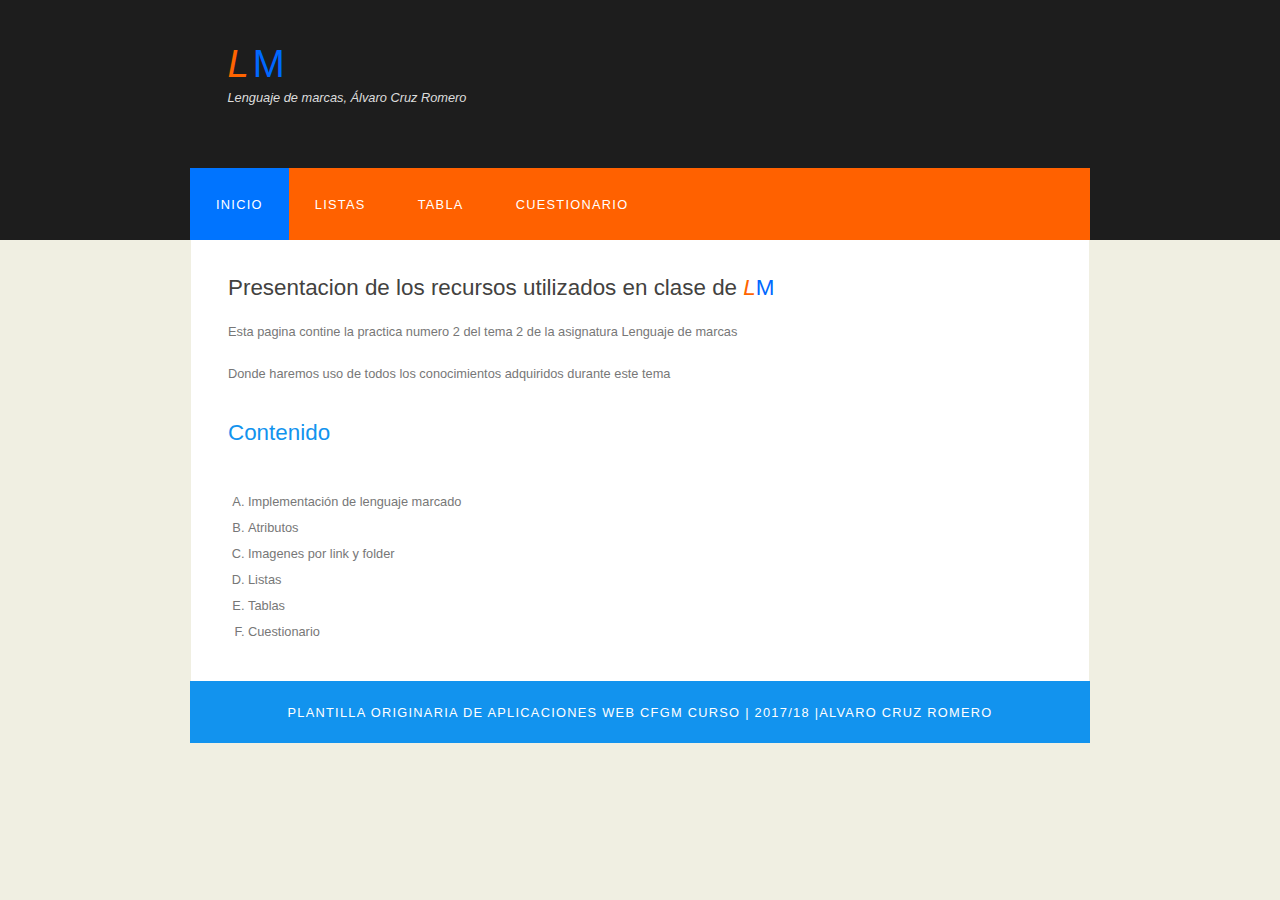
==== P1/index.html @ 85aed7de "12/11/20 commit" ====
<!DOCTYPE HTML>
<html lang="es">
<!-- titulos, listas, tablas, formularios, imagenes, enlace, etc --> 
<!-- Hola Felix, el motivo de tantas etiquetas en deuso o elementos comentados es debido a que esta pagina la utilice en 2018 para un trabajo en la asignatura de aplicaciones WEB, la he querido adaptar a lo que pide tu practica para asi volverme a familiarizar con html -->
<head>
 <meta charset="utf-8" />
  <title>Aplicaciones WEB</title>
   <!-- icon link -->
        <link rel = "icon" href =  
"https://static.thenounproject.com/png/159698-200.png" 
        type = "image/x-icon"> 

  <meta name="description" content="website description" />
  <meta name="keywords" content="website keywords, website keywords" />
  <meta http-equiv="content-type" content="text/html; charset=windows-1252" />
  <link rel="stylesheet" type="text/css" href="style/style.css" title="style" />
</head>

<body>
  <div id="main">
    <div id="header">
      <div id="logo">
        <div id="logo_text">
          <!-- class="logo_colour", cambia color -->
          <h1><a href="index.html"><i class="Office">L</i><span class="logo_colour">M</span></a></h1>
          <h2><i>Lenguaje de marcas, Álvaro Cruz Romero</i></h2>
        </div>
      </div>
      <!-- en css hay uso de ID para modificar esta lista a modo que podemos navegar por las distintas paginas requeridas para la practica -->
      <div id="menubar">
        <ul id="menu">
          <!-- con class="selected" en  li tag en la pagina actual - para resaltar la pagina  -->
          <li class="selected"><a href="index.html">Inicio</a></li>
          <li><a href="a.html">Listas</a></li>
          <li><a href="b.html">Tabla</a></li>
		  <li><a href="c.html">Cuestionario</a></li>
		  <!--<li><a href="d.html">D</a></li>
		  <li><a href="e.html">E</a></li>
		  <li><a href="f.html">F</a></li>
		  <li><a href="g.html">G</a></li>-->
		
        </ul>
      </div>
    </div>
    <div id="site_content">

      <div id="content">
    <!-- contenido de la pagina -->
        <h1>Presentacion de los recursos utilizados en clase de <i class="Office">L</i><span class="logo_colour">M</span></h1>
        <p>Esta pagina contine la practica numero 2 del tema 2 de la asignatura Lenguaje de marcas</p>
        <p>Donde haremos uso de todos los conocimientos adquiridos durante este tema</p>
       
        <h2>Contenido</h2>
        <p><span class="logo_colour"></span></p>
        <ol type="A">
          <li>Implementación de lenguaje marcado</li>
          <li>Atributos</li>
          <li>Imagenes por link y folder</li>
          <li>Listas</li>
		  <li>Tablas</li>
      <li>Cuestionario</li>
        </ol>
        
  <!--
		<p><i class="Office">Microsoft Office</i></p>
    <ul> 
  <li>Excel</li> 
  <li>PowerPoint 
    <ul> 
    <li>Office</li> 
    <li>Calc</li> 
    </ul> 
  </li> 
  <li>Access</li> 
</ul> 
    </ul> -->
      </div>
    </div>
    <div id="footer">
      Plantilla originaria de aplicaciones web CFGM curso | 2017/18 |Alvaro Cruz Romero
    </div>
  </div>
</body>
</html>
---- P1/style/style.css ----
html
{ height: 100%;}

*
{ margin: 0;
  padding: 0;}

body
{ font: normal .80em 'trebuchet ms', arial, sans-serif;
  background: #F0EFE2 url(background.png) repeat;
  color: #777;}

p
{ padding: 0 0 20px 0;
  line-height: 1.7em;}

img
{ border: 0;}

h1, h2, h3, h4, h5, h6 
{ font: normal 175% 'century gothic', arial, sans-serif;
  color: #43423F;
  margin: 0 0 15px 0;
  padding: 15px 0 5px 0;}

h2
{ font: normal 175% 'century gothic', arial, sans-serif;
  color: #1293EE;}

h3
{ font: normal 175% 'century gothic', arial, sans-serif;
  color: #1293EE;}
  
h4
{ font: normal 175% 'century gothic', arial, sans-serif;
  color: #1293EE;}

h5
{ font: normal 175% 'century gothic', arial, sans-serif;
  color: #1293EE;}

h6
{ font: normal 175% 'century gothic', arial, sans-serif;
  color: #1293EE;}

  .heads
  { font: normal 175% 'century gothic', arial, sans-serif;
  color: #1293EE;
  font-size: 22px;}

.separa
  { font: normal 175% 'century gothic', arial, sans-serif;
  color: #000000;
  font-size: 30px;}


a, a:hover
{ outline: none;
  text-decoration: underline;
  color: #FD5BFF;}

a:hover
{ text-decoration: none;}

.left
{ float: left;
  width: auto;
  margin-right: 10px;}

.right
{ float: right; 
  width: auto;
  margin-left: 10px;}

.center
{ display: block;
  text-align: center;
  margin: 20px auto;}

blockquote
{ margin: 20px 0; 
  padding: 10px 20px 0 20px;
  border: 1px solid #E5E5DB;
  background: #FFF;}

ul
{ margin: 2px 0 22px 17px;}

ul li
{ list-style-type: circle;
  margin: 0 0 6px 0; 
  padding: 0 0 4px 5px;}


ol
{ margin: 8px 0 22px 20px;}

ol li
{ margin: 0 0 11px 0;}

#main, #logo, #menubar, #site_content, #footer
{ margin-left: auto; 
  margin-right: auto;}

#header
{ background: #1D1D1D url(header.png) repeat;
  height: 240px;}

#logo
{ width: 825px;
  position: relative;
  height: 168px;}

#logo #logo_text 
{ position: absolute; 
  top: 20px;
  left: 0;}

#logo h1, #logo h2
{ font: normal 300% 'century gothic', arial, sans-serif;
  border-bottom: 0;
  text-transform: none;
  margin: 0;}

#logo_text h1, #logo_text h1 a, #logo_text h1 a:hover 
{ padding: 22px 0 0 0;
  color: #FFF;
  letter-spacing: 0.1em;
  text-decoration: none;}
.Office
{color:#FF6400 ;}
#logo_text h1 a .logo_colour
{ color: #0068FF;}

span
{color: #0068FF;}

#logo_text h2
{ font-size: 100%;
  padding: 4px 0 0 0;
  color: #DDD;}

#menubar
{ width: 900px;
  height: 72px;
  padding: 0;
  background: #FF6100;} 

ul#menu, ul#menu li
{ float: left;
  margin: 0; 
  padding: 0;}

ul#menu li
{ list-style: none;}

ul#menu li a
{ letter-spacing: 0.1em;
  font: normal 100% arial, sans-serif;
  display: block; 
  float: left; 
  height: 37px;
  padding: 29px 26px 6px 26px;
  text-align: center;
  color: #FFF;
  text-transform: uppercase;
  text-decoration: none;
  background: transparent;} 

ul#menu li a:hover, ul#menu li.selected a, ul#menu li.selected a:hover
{ color: #FFF;
  background: #0074FF;}

#site_content
{ width: 837px;
  overflow: hidden;
  margin: 0 auto 0 auto;
  padding: 20px 24px 20px 37px;
  background: #FFF;} 

.sidebar
{ float: right;
  width: 190px;
  padding: 0 15px 20px 15px;}

.sidebar ul
{ width: 178px; 
  padding: 4px 0 0 0; 
  margin: 4px 0 30px 0;}

.sidebar li
{ list-style: none; 
  padding: 0 0 7px 0; }

.sidebar li a, .sidebar li a:hover
{ padding: 0 0 0 40px;
  display: block;
  background: transparent url(link.png) no-repeat left center;} 

.sidebar li a.selected
{ color: #444;
  text-decoration: none;} 

#content
{ text-align: left;
  padding: 0;}

#content ul
{ margin: 2px 0 22px 0px;}

#content ul li
{ list-style-type: none;
  background: url(bullet.png) no-repeat;
  margin: 0 0 6px 0; 
  padding: 0 0 4px 25px;
  line-height: 1.5em;}

#footer
{ width: 900px;
  font: normal 100% 'lucida sans unicode', arial, sans-serif;
  height: 33px;
  padding: 24px 0 5px 0;
  text-align: center; 
  background: #1293EE;
  color: #FFF;
  text-transform: uppercase;
  letter-spacing: 0.1em;}

#footer a
{ color: #FFF;
  text-decoration: none;}

#footer a:hover
{ color: #FFF;
  text-decoration: underline;}

.search
{ color: #5D5D5D; 
  border: 1px solid #BBB; 
  width: 134px; 
  padding: 4px; 
  font: 100% arial, sans-serif;}

#colours
{ height: 0px;
  text-align: right;
  padding: 66px 16px 0px 300px;}
  
.form_settings
{ margin: 15px 0 0 0;}

.form_settings p
{ padding: 0 0 4px 0;}

.form_settings span
{ float: left; 
  width: 200px; 
  text-align: left;}
  
.form_settings input, .form_settings textarea
{ padding: 5px; 
  width: 299px; 
  font: 100% arial; 
  border: 1px solid #E5E5DB; 
  background: #FFF; 
  color: #47433F;}
  
.form_settings .submit
{ font: 100% arial; 
  border: 1px solid; 
  width: 99px; 
  margin: 0 0 0 212px; 
  height: 33px;
  padding: 2px 0 3px 0;
  cursor: pointer; 
  background: #1293EE; 
  color: #FFF;}

.form_settings textarea, .form_settings select
{ font: 100% arial; 
  width: 299px;}

.form_settings select
{ width: 310px;}

.form_settings .checkbox
{ margin: 4px 0; 
  padding: 0; 
  width: 14px;
  border: 0;
  background: none;}

.separator
{ width: 100%;
  height: 0;
  border-top: 1px solid #D9D5CF;
  border-bottom: 1px solid #FFF;
  margin: 0 0 20px 0;}
  
table
{ margin: 10px 0 30px 0;}

table tr th, table tr td
{ background: #3B3B3B;
  color: #FFF;
  padding: 7px 4px;
  text-align: left;}
  
table tr td
{ background: #F0EFE2;
  color: #47433F;
  border-top: 1px solid #FFF;}

  
.img1 {
	width: 800px;
    height: 700px;
	
}
.imagen
 {  display: block;
    width: 50%;
    margin: 0 auto;
}
.pregresp {
border: 1px solid #FF6400;
padding: 10px;
margin: 10px;
font-family: Arial, Verdana, Helvetica, sans-serif;
font-size: 15px;
font-weight: bold;
}

.pregunta {
color: #0068FF;
}

.respuestas {
color: #000000;
}
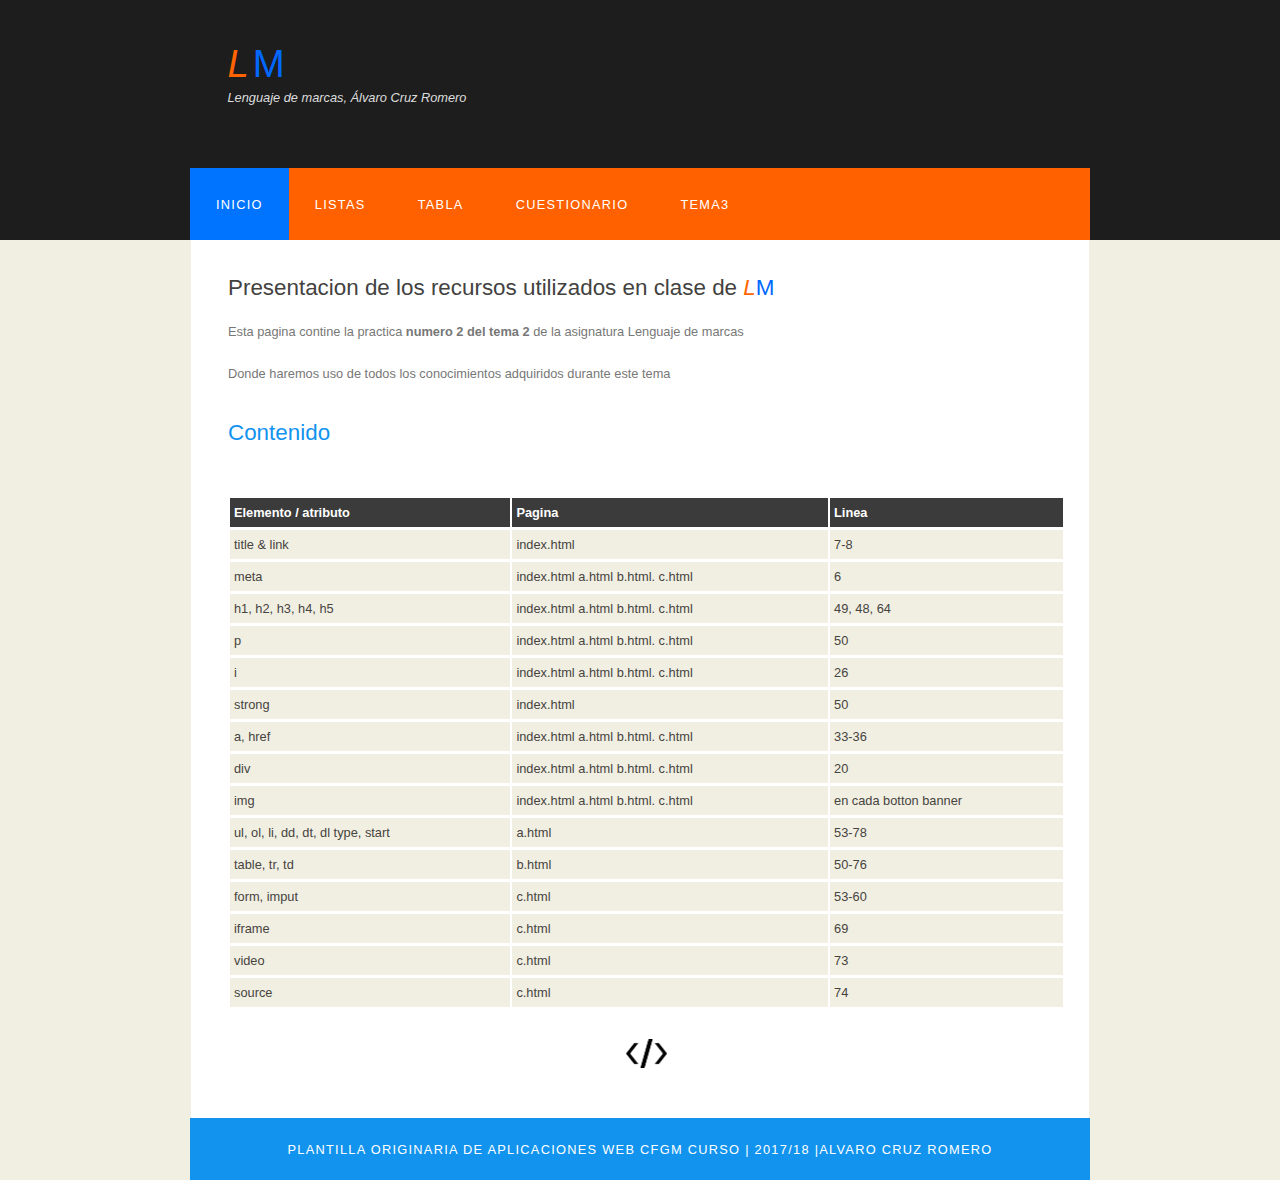
==== commit a57ff21d: "5/12/20 commit" ====
--- a/P1/index.html
+++ b/P1/index.html
@@ -34,8 +34,8 @@
           <li><a href="a.html">Listas</a></li>
           <li><a href="b.html">Tabla</a></li>
 		  <li><a href="c.html">Cuestionario</a></li>
-		  <!--<li><a href="d.html">D</a></li>
-		  <li><a href="e.html">E</a></li>
+		  <li><a href="T3index.html">Tema3</a></li>
+		  <!--<li><a href="e.html">E</a></li>
 		  <li><a href="f.html">F</a></li>
 		  <li><a href="g.html">G</a></li>-->
 		
@@ -47,35 +47,103 @@
       <div id="content">
     <!-- contenido de la pagina -->
         <h1>Presentacion de los recursos utilizados en clase de <i class="Office">L</i><span class="logo_colour">M</span></h1>
-        <p>Esta pagina contine la practica numero 2 del tema 2 de la asignatura Lenguaje de marcas</p>
+        <p>Esta pagina contine la practica <strong>numero 2 del tema 2</strong> de la asignatura Lenguaje de marcas</p>
         <p>Donde haremos uso de todos los conocimientos adquiridos durante este tema</p>
        
         <h2>Contenido</h2>
         <p><span class="logo_colour"></span></p>
-        <ol type="A">
-          <li>Implementación de lenguaje marcado</li>
-          <li>Atributos</li>
-          <li>Imagenes por link y folder</li>
-          <li>Listas</li>
-		  <li>Tablas</li>
-      <li>Cuestionario</li>
-        </ol>
+        <!-- tabla de contenido -->
+         <table style="width:100%">
+  <tr>
+    <th>Elemento / atributo</th>
+    <th>Pagina</th>
+    <th>Linea</th>
+  </tr>
+   <tr>
+    <td>title & link </td>
+    <td>index.html</td>
+    <td>7-8</td>
+  </tr>
+  <tr>
+   <td>meta</td>
+    <td>index.html a.html b.html. c.html</td>
+    <td>6</td>
+  </tr>
+  <tr>
+    <td>h1, h2, h3, h4, h5</td>
+    <td>index.html a.html b.html. c.html</td>
+    <td>49, 48, 64 </td>
+  </tr>
+  <tr>
+    <td>p</td>
+    <td>index.html a.html b.html. c.html</td>
+    <td>50</td>
+  </tr>
+  <tr>
+    <td>i</td>
+    <td>index.html a.html b.html. c.html</td>
+    <td>26</td>
+  </tr>
+   <tr>
+    <td>strong</td>
+    <td>index.html</td>
+    <td>50</td>
+  </tr>
+  <tr>
+   <td>a, href</td>
+    <td>index.html a.html b.html. c.html</td>
+    <td>33-36</td>
+  </tr>
+  <tr>
+   <td>div</td>
+    <td>index.html a.html b.html. c.html</td>
+    <td>20</td>
+  </tr>
+  
+  <tr>
+    <td>img</td>
+    <td>index.html a.html b.html. c.html</td>
+    <td>en cada botton banner</td>
+  </tr>
+  <tr>
+    <td>ul, ol, li, dd, dt, dl type, start</td>
+    <td>a.html</td>
+    <td>53-78</td>
+  </tr>
+  <tr>
+    <td>table, tr, td</td>
+    <td>b.html</td>
+    <td>50-76</td>
+  </tr>
+  <tr>
+    <td>form, imput</td>
+    <td>c.html</td>
+    <td>53-60</td>
+  </tr>
+    <tr>
+    <td>iframe</td>
+    <td>c.html</td>
+    <td>69</td>
+  </tr>
+    <tr>
+    <td>video</td>
+    <td>c.html</td>
+    <td>73</td>
+  </tr>
+    <tr>
+    <td>source</td>
+    <td>c.html</td>
+    <td>74</td>
+  </tr>
+</table>
         
-  <!--
-		<p><i class="Office">Microsoft Office</i></p>
-    <ul> 
-  <li>Excel</li> 
-  <li>PowerPoint 
-    <ul> 
-    <li>Office</li> 
-    <li>Calc</li> 
-    </ul> 
-  </li> 
-  <li>Access</li> 
-</ul> 
-    </ul> -->
+  <div> <!-- imagen abajo -->
+    	      <img class="imagencode" src='imagenes/code.png' alt='A - Imagen 1' /><br /><br />
+
+    </div>
       </div>
     </div>
+    
     <div id="footer">
       Plantilla originaria de aplicaciones web CFGM curso | 2017/18 |Alvaro Cruz Romero
     </div>
--- a/P1/style/style.css
+++ b/P1/style/style.css
@@ -233,7 +233,16 @@
 #footer a:hover
 { color: #FFF;
   text-decoration: underline;}
-
+#video-css.enhanced {
+  border: 1px solid black;
+  -moz-box-shadow: 0px 0px 4px #ffffff; /* FF3.5+ */
+  -webkit-box-shadow: 5px 44px 28px #333; /* Saf3.0+, Chrome */
+  box-shadow: 0px 0px 4px #ffffff; /* Opera 10.5, IE 9.0 */
+
+  -moz-transform: translate(0, 10px);  /* FF3.5+ */
+  -o-transform: translate(0, 10px);  /* Opera 10.5 */
+  -webkit-transform: translate(0, 10px);  /* Saf3.1+, Chrome */
+}
 .search
 { color: #5D5D5D; 
   border: 1px solid #BBB; 
@@ -322,6 +331,11 @@
     width: 50%;
     margin: 0 auto;
 }
+.imagencode
+ {  display: block;
+    width: 5%;
+    margin: 0 auto;
+}
 .pregresp {
 border: 1px solid #FF6400;
 padding: 10px;
